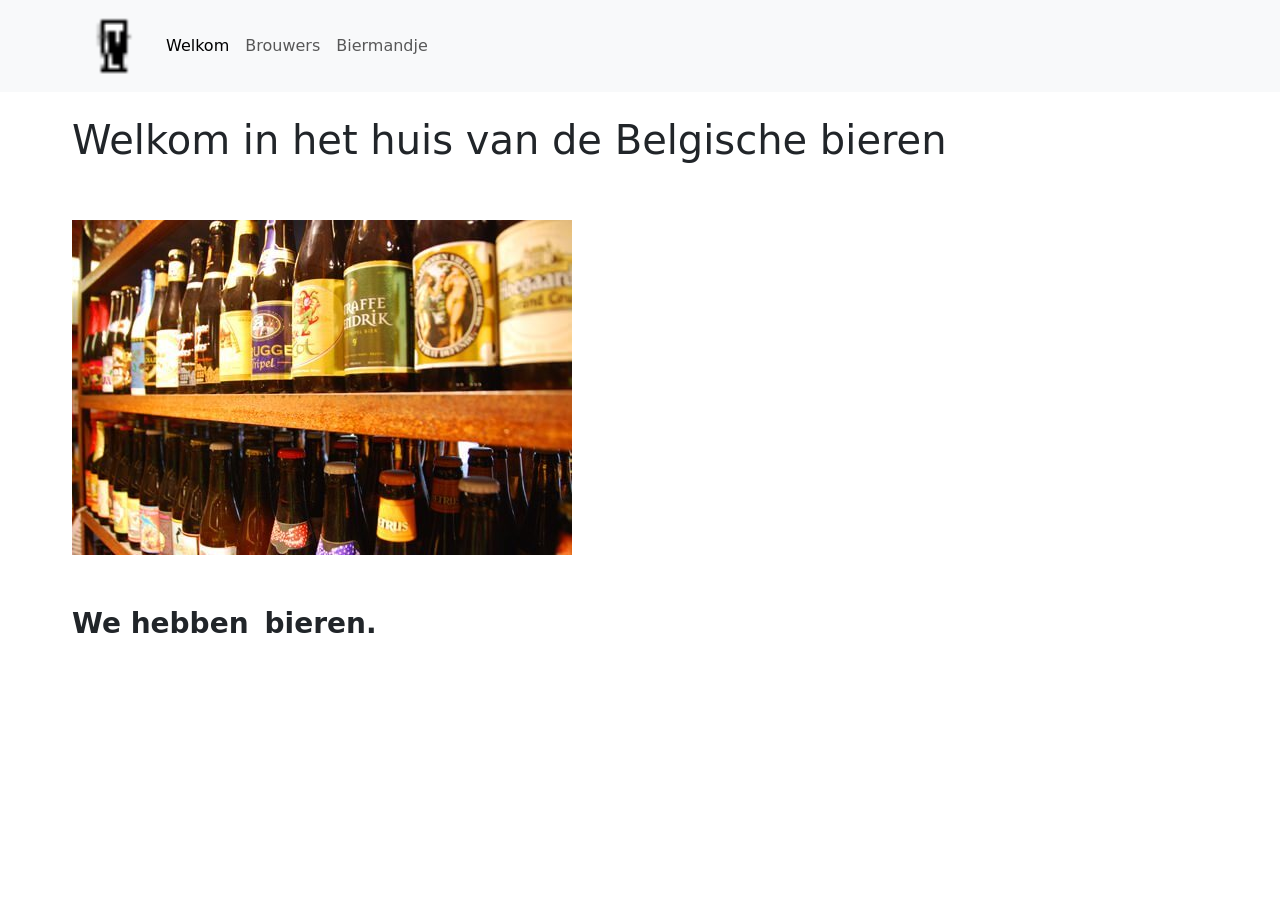
==== src/main/resources/static/index.html @ af725f77 "SpringWeb TEST day 1" ====
<!DOCTYPE html>
<html lang="en">
<head>
    <meta charset="UTF-8">
    <title>Welkom</title>
    <link rel="icon" type="image/png" href="img/beers.ico">
    <link rel="stylesheet" type="text/css" href="css/bootstrapstyle.css">
    <link rel="stylesheet" href="https://cdn.jsdelivr.net/npm/bootstrap@5.3.8/dist/css/bootstrap.min.css">
    <script src="https://cdn.jsdelivr.net/npm/bootstrap@5.3.8/dist/js/bootstrap.bundle.min.js" defer></script>
    <script src="js/index.js" defer></script>
</head>
<body>

<nav class="navbar navbar-expand-lg bg-body-tertiary py-3">
    <div class="container custom-navbar">
        <a class="navbar-brand " href="#">
            <img class="navbar-icon" src="img/beers.ico" alt="BeerIcoon" width="60">
        </a>
        <button class="navbar-toggler" type="button" data-bs-toggle="collapse"
                data-bs-target="#navbarSupportedContent" aria-controls="navbarSupportedContent"
                aria-expanded="false" aria-label="Toggle navigation">
            <span class="navbar-toggler-icon"></span>
        </button>
        <div class="collapse navbar-collapse" id="navbarSupportedContent">
            <ul class="navbar-nav me-auto mb-2 mb-lg-0">
                <li class="nav-item">
                    <a class="nav-link active" href="index.html" aria-current="page">Welkom</a>
                </li>
                <li class="nav-item">
                    <a class="nav-link" href="brouwers.html">Brouwers</a>
                </li>
                <li class="nav-item">
                    <a class="nav-link" href="biermandje.html">Biermandje</a>
                </li>
            </ul>
        </div>
    </div>
</nav>

<div class="container mx-5 p-4">
    <h1>Welkom in het huis van de Belgische bieren</h1>
</div>
<div class="container mx-5 p-4">
    <img class="d-block" src="img/beers.jpg" alt="BeerIcoon">
</div>
<div class="container mx-5 p-4">
    <div class="d-flex gap-2 align-items-center">
        <div class="fs-3 fw-bold">We hebben</div>
        <div class="fs-3 fw-bold" id="beers-available">666</div>
        <div class="fs-3 fw-bold">bieren.</div>
    </div>
</div>
</body>
</html>
---- src/main/resources/static/css/bootstrapstyle.css ----
body {
    background-color: #d6ac0b; /* Zachte, moderne achtergrondkleur */
    color: #000000;
    font-family: system-ui, -apple-system, "Segoe UI", Roboto, Helvetica, Arial, sans-serif;
}
.custom-navbar {
    height: 60px;
    padding-top: 0 !important;
    padding-bottom: 0 !important;
}
/* 2. Zorg dat de link rondom het icoon ook de volle hoogte krijgt zonder padding */
.custom-navbar .navbar-brand {
    height: 100%;
    padding-top: 0 !important;
    padding-bottom: 0 !important;
    display: flex;
    align-items: center; /* Zorgt dat eventuele tekst netjes in het midden blijft */
}
.custom-navbar .navbar-icon {
    height: 100%;
    width: auto;
    display: block;
}
li:hover {
    cursor: pointer;
    color: #215ab6;

}
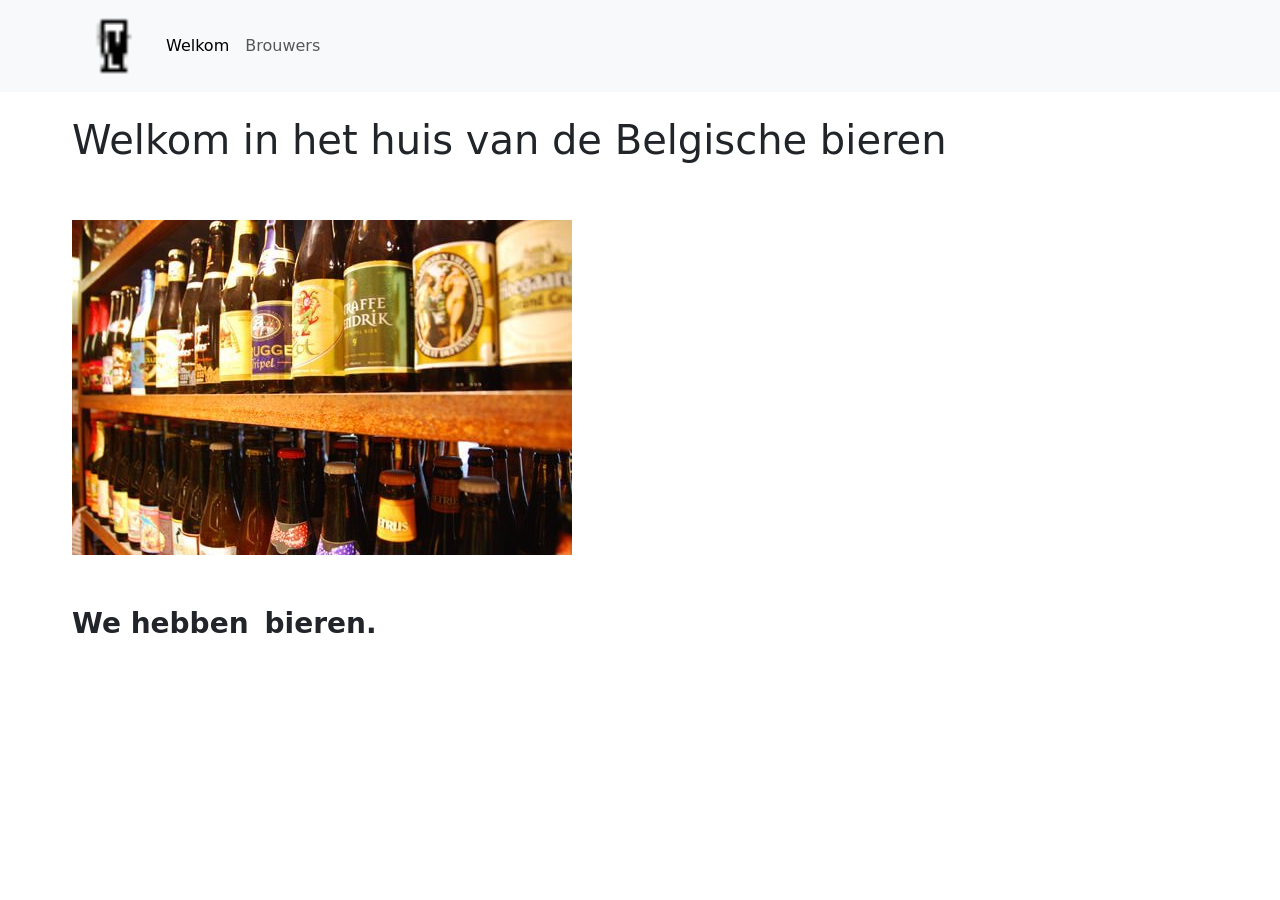
==== commit b249c8c5: "SpringWeb TEST day 2 (full functionality)" ====
--- a/src/main/resources/static/index.html
+++ b/src/main/resources/static/index.html
@@ -11,7 +11,7 @@
 </head>
 <body>
 
-<nav class="navbar navbar-expand-lg bg-body-tertiary py-3">
+<nav class="navbar navbar-expand-sm bg-body-tertiary py-3">
     <div class="container custom-navbar">
         <a class="navbar-brand " href="#">
             <img class="navbar-icon" src="img/beers.ico" alt="BeerIcoon" width="60">
@@ -30,7 +30,7 @@
                     <a class="nav-link" href="brouwers.html">Brouwers</a>
                 </li>
                 <li class="nav-item">
-                    <a class="nav-link" href="biermandje.html">Biermandje</a>
+                    <a class="nav-link" href="biermandje.html" id="nav-biermandje" hidden>Biermandje</a>
                 </li>
             </ul>
         </div>
--- a/src/main/resources/static/css/bootstrapstyle.css
+++ b/src/main/resources/static/css/bootstrapstyle.css
@@ -21,8 +21,7 @@
     width: auto;
     display: block;
 }
-li:hover {
+tr:hover {
     cursor: pointer;
     color: #215ab6;
-
 }
